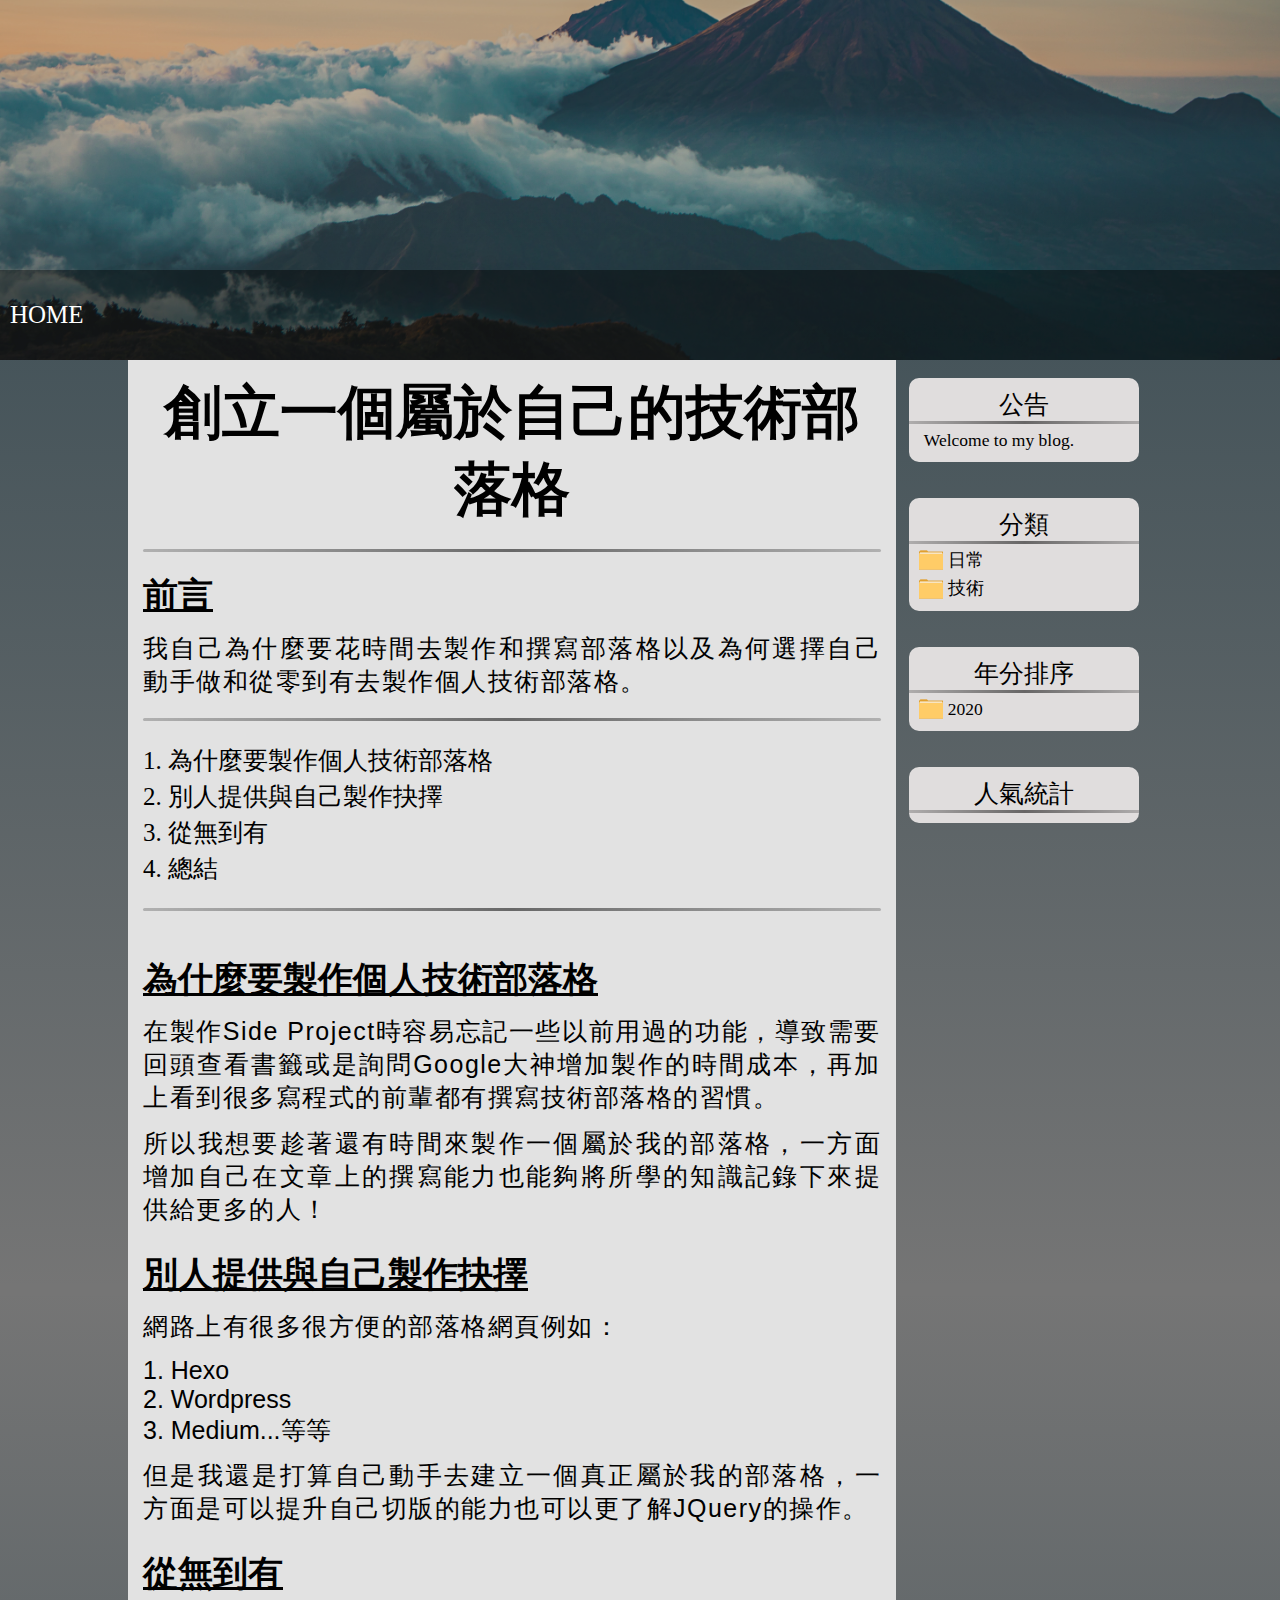
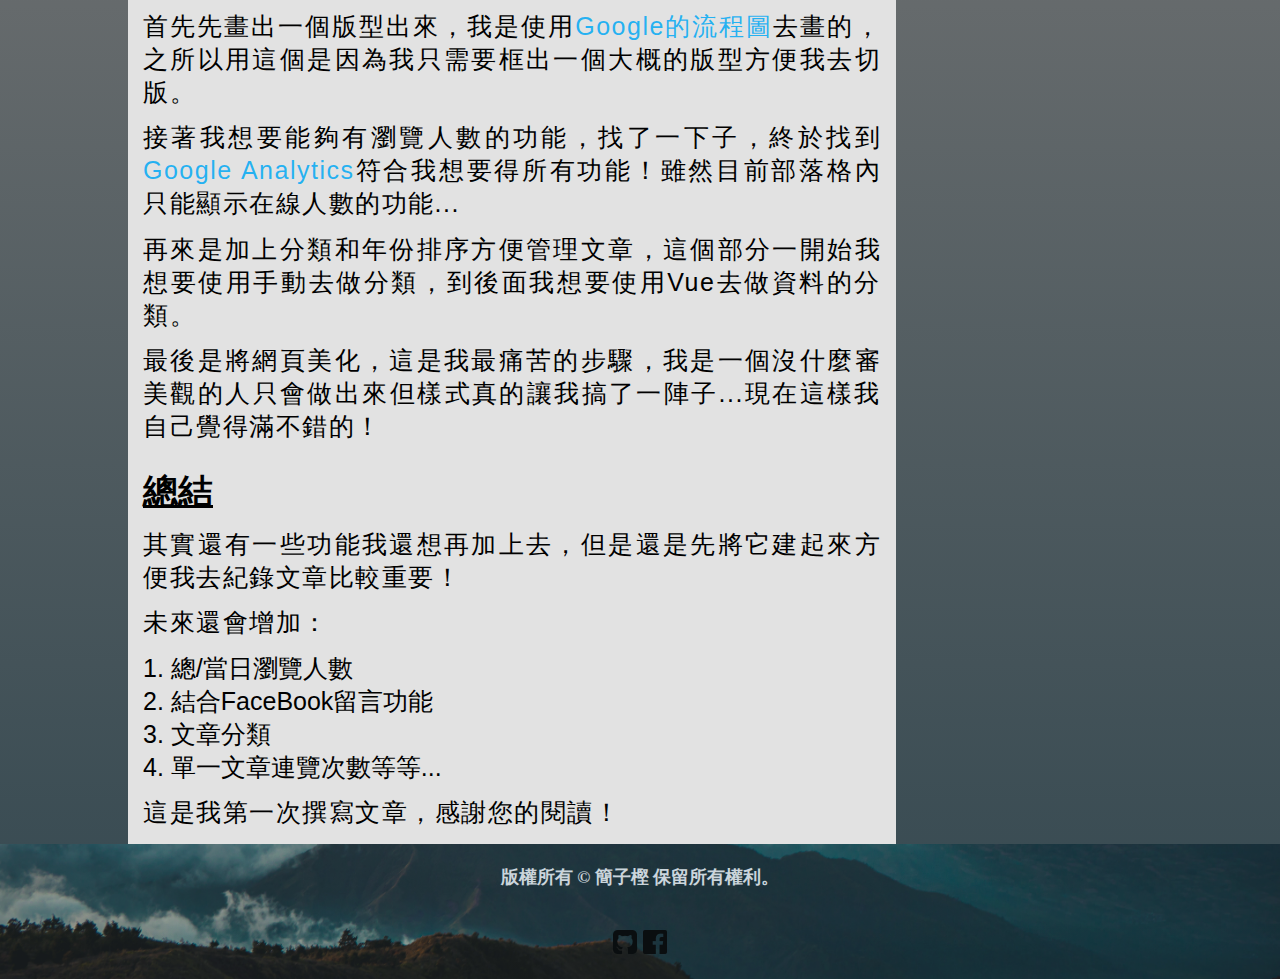
==== article/2020_technology1.html @ d1a33027 "version1.1.0" ====
<!DOCTYPE html>
<html>
    <head>
        <title>個人技術部落格</title>
        <link rel="icon" href="../image/Personal_Blogs_ico.ico" type="image/x-icon">
        <meta name="viewport" content="width=device-width, initial-scale=1.0">
        <!-- Global site tag (gtag.js) - Google Analytics -->
        <script async src="https://www.googletagmanager.com/gtag/js?id=UA-174663250-1"></script>
        <script>
            window.dataLayer = window.dataLayer || [];
            function gtag(){dataLayer.push(arguments);}
            gtag('js', new Date());
            gtag('config', 'UA-174663250-1');
        </script>
        <link rel="stylesheet" type="text/css" href="../css/main.css">
        <link rel="stylesheet" type="text/css" href="../css/article.css">
    </head>
    <body>
        <div class="container">
            <!--標題列-->
            <div class="header">

            </div>
            <nav>
                <a href="https://jerrybull.github.io/Personal_Blogs/">HOME</a>
                <img src="../image/back.png">
            </nav>
            <!--標題列-->
            <!--文章-->
            <div class="content" style="background: #e2e2e2;padding: 15px;">
                <h1 class="article_title">創立一個屬於自己的技術部落格</h1>
                <hr class="article_hr">
                <section class="preface">
                    <h3 class="content_title">前言</h3>
                    <p>我自己為什麼要花時間去製作和撰寫部落格以及為何選擇自己動手做和從零到有去製作個人技術部落格。</p>
                </section>
                <hr class="article_hr">
                <section>
                    <ol class="table_of_Contents">
                        <li>為什麼要製作個人技術部落格</li>
                        <li>別人提供與自己製作抉擇</li>
                        <li>從無到有</li>
                        <li>總結</li>
                    </ol>
                </section>
                <hr class="article_hr">
                <section class="paragraph">
                    <h3 class="content_title">為什麼要製作個人技術部落格</h3>
                    <p>在製作Side Project時容易忘記一些以前用過的功能，導致需要回頭查看書籤或是詢問Google大神增加製作的時間成本，再加上看到很多寫程式的前輩都有撰寫技術部落格的習慣。</p>
                    <p>所以我想要趁著還有時間來製作一個屬於我的部落格，一方面增加自己在文章上的撰寫能力也能夠將所學的知識記錄下來提供給更多的人！</p>
                </section>
                <section class="paragraph">
                    <h3 class="content_title">別人提供與自己製作抉擇</h3>
                    <p>網路上有很多很方便的部落格網頁例如：</p>
                    <ol>
                        <li>Hexo</li>
                        <li>Wordpress</li>
                        <li>Medium...等等</li>
                    </ol>
                    <p>但是我還是打算自己動手去建立一個真正屬於我的部落格，一方面是可以提升自己切版的能力也可以更了解JQuery的操作。</p>
                </section>
                <section class="paragraph">
                    <h3 class="content_title">從無到有</h3>
                    <p>首先先畫出一個版型出來，我是使用<a href="https://app.diagrams.net/">Google的流程圖</a>去畫的，之所以用這個是因為我只需要框出一個大概的版型方便我去切版。</p>
                    <p>接著我想要能夠有瀏覽人數的功能，找了一下子，終於找到<a href="https://analytics.google.com/">Google Analytics</a>符合我想要得所有功能！雖然目前部落格內只能顯示在線人數的功能...</p>
                    <p>再來是加上分類和年份排序方便管理文章，這個部分一開始我想要使用手動去做分類，到後面我想要使用Vue去做資料的分類。</p>
                    <p>最後是將網頁美化，這是我最痛苦的步驟，我是一個沒什麼審美觀的人只會做出來但樣式真的讓我搞了一陣子...現在這樣我自己覺得滿不錯的！</p>
                </section>
                <section class="paragraph">
                    <h3 class="content_title">總結</h3>
                    <p>其實還有一些功能我還想再加上去，但是還是先將它建起來方便我去紀錄文章比較重要！</p>
                    <p>未來還會增加：</p>
                    <ol>
                        <li>總/當日瀏覽人數</li>
                        <li>結合FaceBook留言功能</li>
                        <li>文章分類</li>
                        <li>單一文章連覽次數等等...</li>
                    </ol>
                    <p>這是我第一次撰寫文章，感謝您的閱讀！</p>
                </section>
            </div>
            <!--文章-->
            <div class="menu" id="menu"></div>
            <div class="footer" id="footer"></div>
        </div>
    </body>
    <script src="https://cdnjs.cloudflare.com/ajax/libs/jquery/3.5.1/jquery.min.js"></script>
    <script src="../js/main.js"></script>
</html>
---- css/main.css ----
* {
  padding: 0;
  margin: 0;
  box-sizing: border-box;
}

html {
  font-size: 25px;
}
html li {
  list-style: none;
}
html a {
  text-decoration: none;
}

body {
  background: linear-gradient(#344850, #0000008a, #344850);
}

::-webkit-scrollbar {
  width: 1vw;
}

::-webkit-scrollbar-track {
  -webkit-border-radius: 10px;
  border-radius: 10px;
}

::-webkit-scrollbar-thumb {
  -webkit-border-radius: 4px;
  border-radius: 10px;
  background: #dbdbdb;
}

.container {
  display: grid;
  grid-template-columns: repeat(10, 1fr);
  grid-template-rows: 30vh 10vh auto 15vh;
}
.container .header {
  background: url("../image/header.jpg");
  background-position: bottom;
  background-size: cover;
  opacity: 0.7;
  z-index: -1;
  grid-column: 1/11;
  grid-row: 1/3;
}
.container nav {
  position: relative;
  background: #0000006b;
  grid-column: 1/11;
  grid-row: 2/3;
}
.container nav a {
  color: white;
  line-height: 10vh;
  transition: 0.5s;
  margin: 10px;
}
.container nav a:hover {
  color: red;
}
.container nav img {
  display: none;
  position: absolute;
  top: 50%;
  height: 60%;
  transform: translateY(-50%);
  right: 1%;
  cursor: pointer;
}
.container .shrink_nav {
  z-index: 10;
  position: fixed;
  width: 99vw;
  height: 10vh;
}
.container .content {
  grid-column: 2/8;
  grid-row: 3/4;
  display: flex;
  flex-direction: column;
}
.container .content .display_hr {
  margin: 1.5vh 0.7vh;
  height: 0.2vh;
  background: linear-gradient(90deg, #00000038, #fff, #00000038);
  border: none;
  border-radius: 20px;
}
.container .content .content_box {
  width: 90%;
  margin: 1vh 5% 1vh 5%;
  background: #e2e2e2;
  border-radius: 10px;
  padding: 10px;
  overflow: hidden;
}
.container .content .content_box a {
  color: black;
  text-decoration: none;
  font-size: 1.4rem;
  font-family: Microsoft JhengHei;
}
.container .content .content_box hr {
  position: relative;
  width: 109%;
  left: -10px;
  border: none;
  height: 2px;
  margin: 1% 0;
  background: linear-gradient(90deg, #00000061, #0000008a, #00000061);
  border-radius: 40%;
}
.container .content .content_box span {
  font-family: Microsoft JhengHei;
  display: block;
  font-size: 1rem;
}
.container .content .content_page {
  margin: 0 auto;
  width: 60%;
  height: 45px;
  display: flex;
}
.container .content .content_page .left {
  position: relative;
  height: 100%;
  width: 20%;
  max-width: 45px;
  background: white;
  border-radius: 50% 0 0 50%;
  border: 1px solid black;
  cursor: pointer;
}
.container .content .content_page .page {
  flex: 1;
  background: #f4eded;
  border-top: 1px solid black;
  border-bottom: 1px solid black;
  display: flex;
  justify-content: center;
  align-items: center;
}
.container .content .content_page .page span {
  text-align: center;
  background: #deb8878a;
  cursor: pointer;
  margin: 5px;
  display: inline-block;
  width: 30px;
  height: 30px;
  border-radius: 50%;
  line-height: 30px;
}
.container .content .content_page .right {
  position: relative;
  height: 100%;
  width: 20%;
  max-width: 45px;
  background: white;
  border-radius: 0 50% 50% 0;
  border: 1px solid black;
  cursor: pointer;
}
.container .content .content_page img {
  position: absolute;
  top: 50%;
  left: 50%;
  transform: translate(-50%, -50%);
}
.container .menu {
  grid-row: 3/4;
  grid-column: 8/10;
  display: flex;
  flex-direction: column;
}
.container .menu .menu_box {
  overflow: hidden;
  width: 90%;
  margin: 2vh 5%;
  padding: 10px;
}
.container .menu hr {
  position: relative;
  width: 110%;
  left: -10px;
  height: 3px;
  background: linear-gradient(90deg, #00000038, #0000008a, #00000038);
  border: none;
}
.container .menu span {
  display: block;
  width: 100%;
  text-align: center;
}
.container .menu p {
  display: inline-block;
  text-align: left;
  font-size: 0.7rem;
  margin: 0 5px;
}
.container .menu ul li {
  display: none;
  font-size: 0.7rem;
  margin: 0 0 0 31px;
}
.container .menu ul li a:visited {
  color: #5c5151;
}
.container .menu ul li a:link {
  color: #5c5151;
}
.container .menu img {
  vertical-align: middle;
  cursor: pointer;
}
.container .menu a {
  text-align: justify;
}
.container .menu .announcement {
  background: #e0dddd;
  border-radius: 10px;
}
.container .menu .classification {
  background: #e0dddd;
  border-radius: 10px;
}
.container .menu .years_Sort {
  background: #e0dddd;
  border-radius: 10px;
}
.container .menu .statistics {
  border-radius: 10px;
  background: #e0dddd;
}
.container .footer {
  background: url("../image/header.jpg");
  background-position: bottom;
  background-size: cover;
  opacity: 0.8;
  grid-column: 1/11;
  grid-row: 4/5;
  text-align: center;
  line-height: 7.5vh;
}
.container .footer p {
  font-size: 0.7rem;
  font-weight: bold;
  color: aliceblue;
}
.container .footer li {
  display: inline-block;
}

@media (min-width: 320px) and (max-width: 375px) {
  html {
    font-size: 20px;
  }

  .container {
    grid-template-columns: 1fr;
    grid-template-rows: 30vh 10vh auto auto 15vh;
  }
  .container nav img {
    height: 70%;
    right: 2%;
  }
  .container .shrink_nav {
    width: 100vw;
  }
  .container .menu {
    grid-row: 4/5;
    grid-column: 1/11;
  }
  .container .footer {
    grid-row: 5/6;
  }
  .container .content {
    grid-column: 1/11;
  }
  .container .content .content_page {
    width: 90%;
  }
}
@media (min-width: 376px) and (max-width: 414px) {
  .container {
    grid-template-columns: 1fr;
    grid-template-rows: 30vh 10vh auto auto 15vh;
  }
  .container nav img {
    height: 70%;
    right: 2%;
  }
  .container .shrink_nav {
    width: 100vw;
  }
  .container .menu {
    grid-row: 4/5;
    grid-column: 1/11;
  }
  .container .footer {
    grid-row: 5/6;
  }
  .container .content {
    grid-column: 1/11;
  }
  .container .content .content_page {
    width: 90%;
  }
}
@media (min-width: 415px) and (max-width: 768px) {
  .container {
    grid-template-columns: 1fr;
    grid-template-rows: 30vh 10vh auto auto 15vh;
  }
  .container nav img {
    height: 70%;
    right: 2%;
  }
  .container .shrink_nav {
    width: 100vw;
  }
  .container .menu {
    grid-row: 4/5;
    grid-column: 1/11;
  }
  .container .footer {
    grid-row: 5/6;
  }
  .container .content {
    grid-column: 1/11;
  }
  .container .content .content_page {
    width: 90%;
  }
}

/*# sourceMappingURL=main.css.map */
---- css/article.css ----
html {
  font-size: 25px;
}
html li {
  list-style-position: inside;
}

.article_title {
  text-align: center;
  font-family: Microsoft JhengHei;
  font-size: 2.3rem;
}

.article_hr {
  margin: 20px 0;
  border: none;
  height: 3px;
  background: linear-gradient(90deg, #00000038, #0000008a, #00000038);
  border-radius: 20px;
}

.table_of_Contents {
  font-size: 1rem;
}
.table_of_Contents li {
  list-style-position: inside;
  list-style-type: inherit;
  margin: 3px 0;
  font-size: 1rem;
}

.preface .content_title {
  font-size: 1.4rem;
  text-decoration: underline;
}
.preface p {
  text-align: justify;
  margin-top: 0.5rem;
  letter-spacing: 1.5px;
}

.paragraph {
  font-family: sans-serif;
}
.paragraph a:link {
  color: #03a9f4db;
}
.paragraph a:visited {
  color: #03a9f4db;
}
.paragraph .content_title {
  margin-top: 1rem;
  font-size: 1.4rem;
  text-decoration: underline;
}
.paragraph p {
  text-align: justify;
  margin-top: 0.5rem;
  letter-spacing: 1.5px;
}
.paragraph ol {
  list-style-position: inside;
  margin-top: 0.5rem;
}
.paragraph ol li {
  list-style-type: inherit;
}

@media (min-width: 320px) and (max-width: 375px) {
  html {
    font-size: 20px;
  }
}

/*# sourceMappingURL=article.css.map */
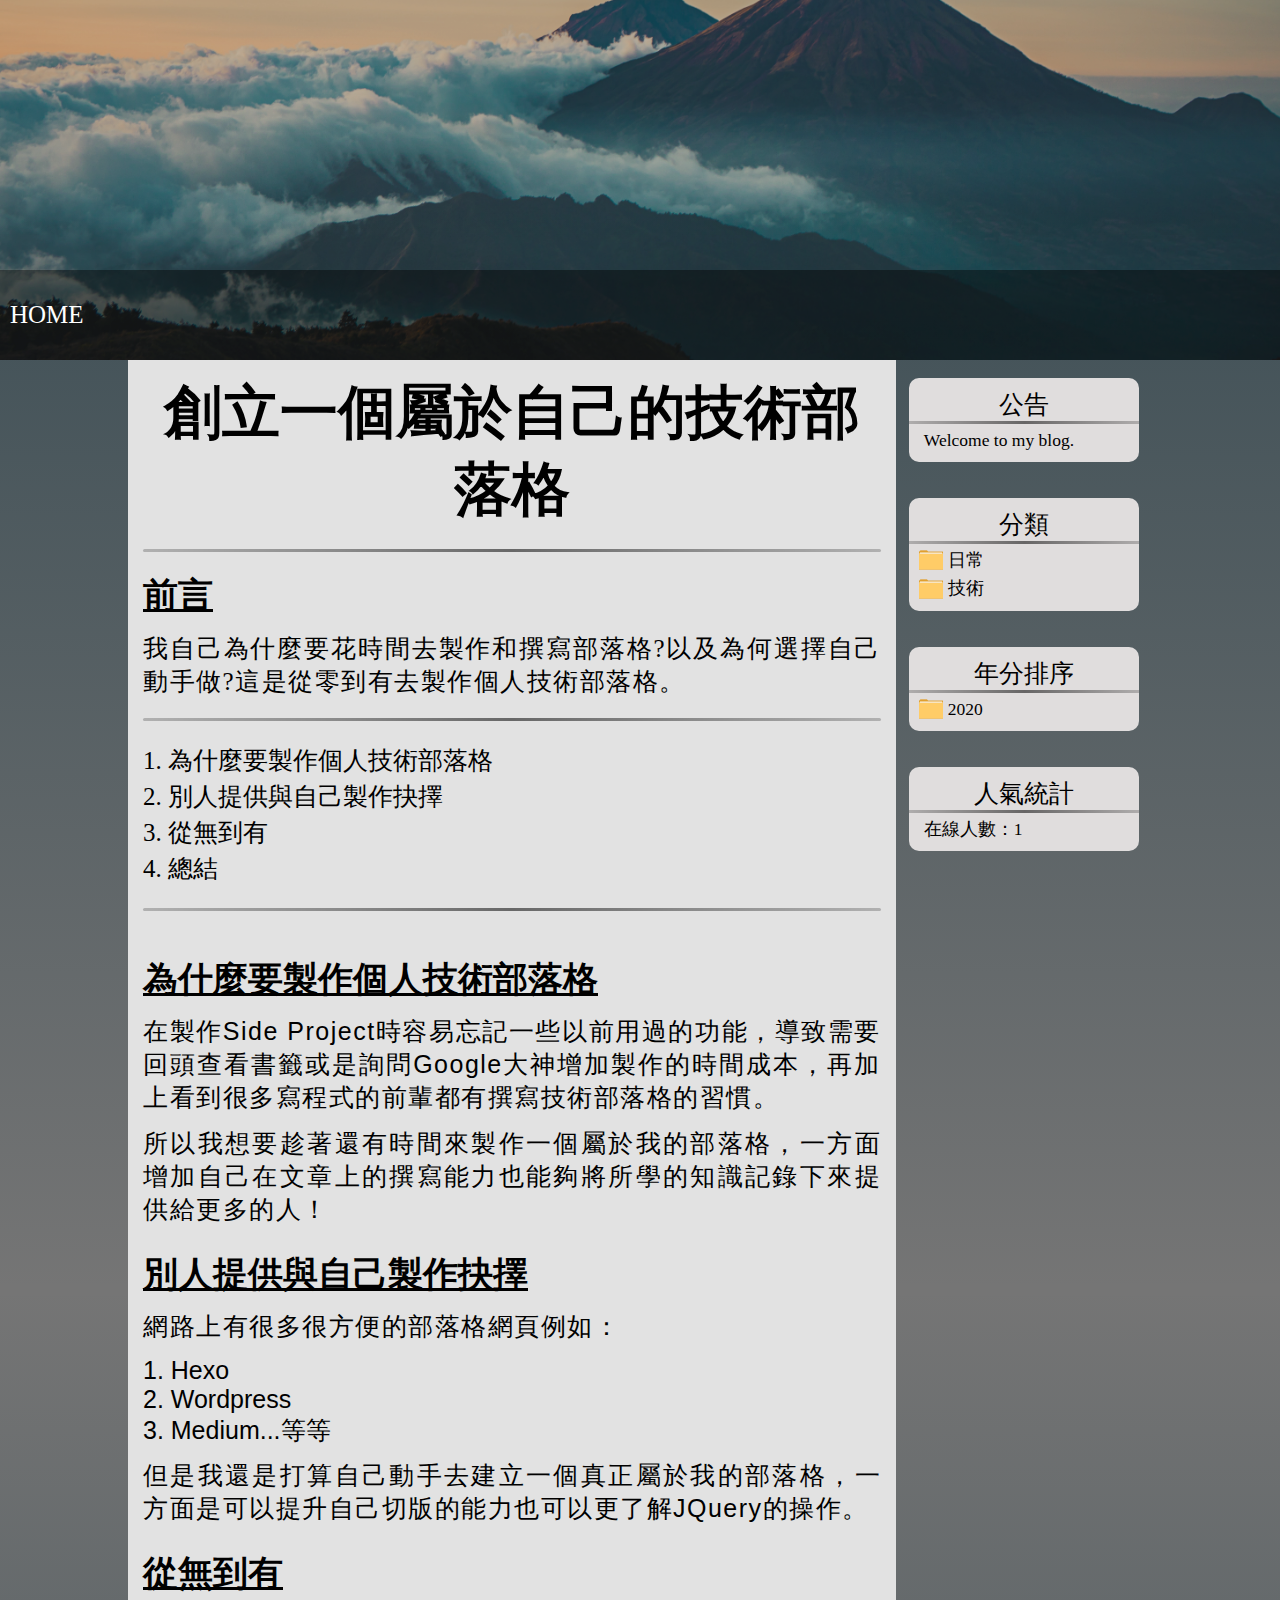
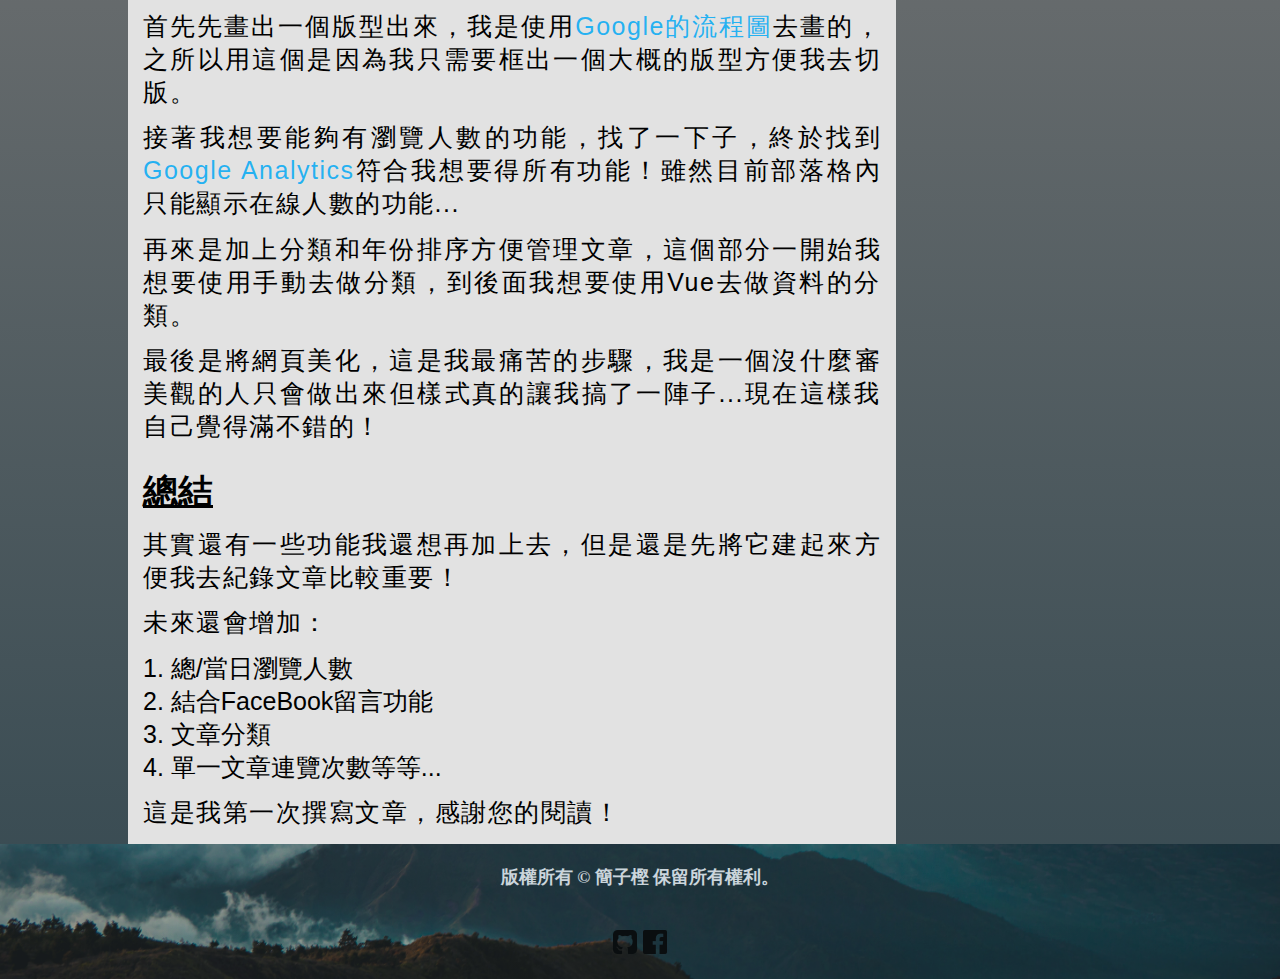
==== commit 0aad545f: "version1.1.2" ====
--- a/article/2020_technology1.html
+++ b/article/2020_technology1.html
@@ -32,7 +32,7 @@
                 <hr class="article_hr">
                 <section class="preface">
                     <h3 class="content_title">前言</h3>
-                    <p>我自己為什麼要花時間去製作和撰寫部落格以及為何選擇自己動手做和從零到有去製作個人技術部落格。</p>
+                    <p>我自己為什麼要花時間去製作和撰寫部落格?以及為何選擇自己動手做?這是從零到有去製作個人技術部落格。</p>
                 </section>
                 <hr class="article_hr">
                 <section>
@@ -85,5 +85,10 @@
         </div>
     </body>
     <script src="https://cdnjs.cloudflare.com/ajax/libs/jquery/3.5.1/jquery.min.js"></script>
+    <script>
+        $("#content").load("../block/article.html");
+        $("#menu").load("../block/menu.html");
+        $("#footer").load("../block/footer.html");
+    </script>
     <script src="../js/main.js"></script>
 </html>--- a/css/main.css
+++ b/css/main.css
@@ -103,6 +103,7 @@
   text-decoration: none;
   font-size: 1.4rem;
   font-family: Microsoft JhengHei;
+  text-align: justify;
 }
 .container .content .content_box hr {
   position: relative;
@@ -118,6 +119,7 @@
   font-family: Microsoft JhengHei;
   display: block;
   font-size: 1rem;
+  text-align: justify;
 }
 .container .content .content_page {
   margin: 0 auto;
@@ -213,6 +215,13 @@
 .container .menu ul li a:link {
   color: #5c5151;
 }
+.container .menu ol li {
+  list-style-position: inside;
+  list-style-type: inherit;
+}
+.container .menu ol li a {
+  font-size: 0.65rem;
+}
 .container .menu img {
   vertical-align: middle;
   cursor: pointer;
@@ -235,6 +244,9 @@
 .container .menu .statistics {
   border-radius: 10px;
   background: #e0dddd;
+}
+.container .menu .statistics #online {
+  display: inline;
 }
 .container .footer {
   background: url("../image/header.jpg");
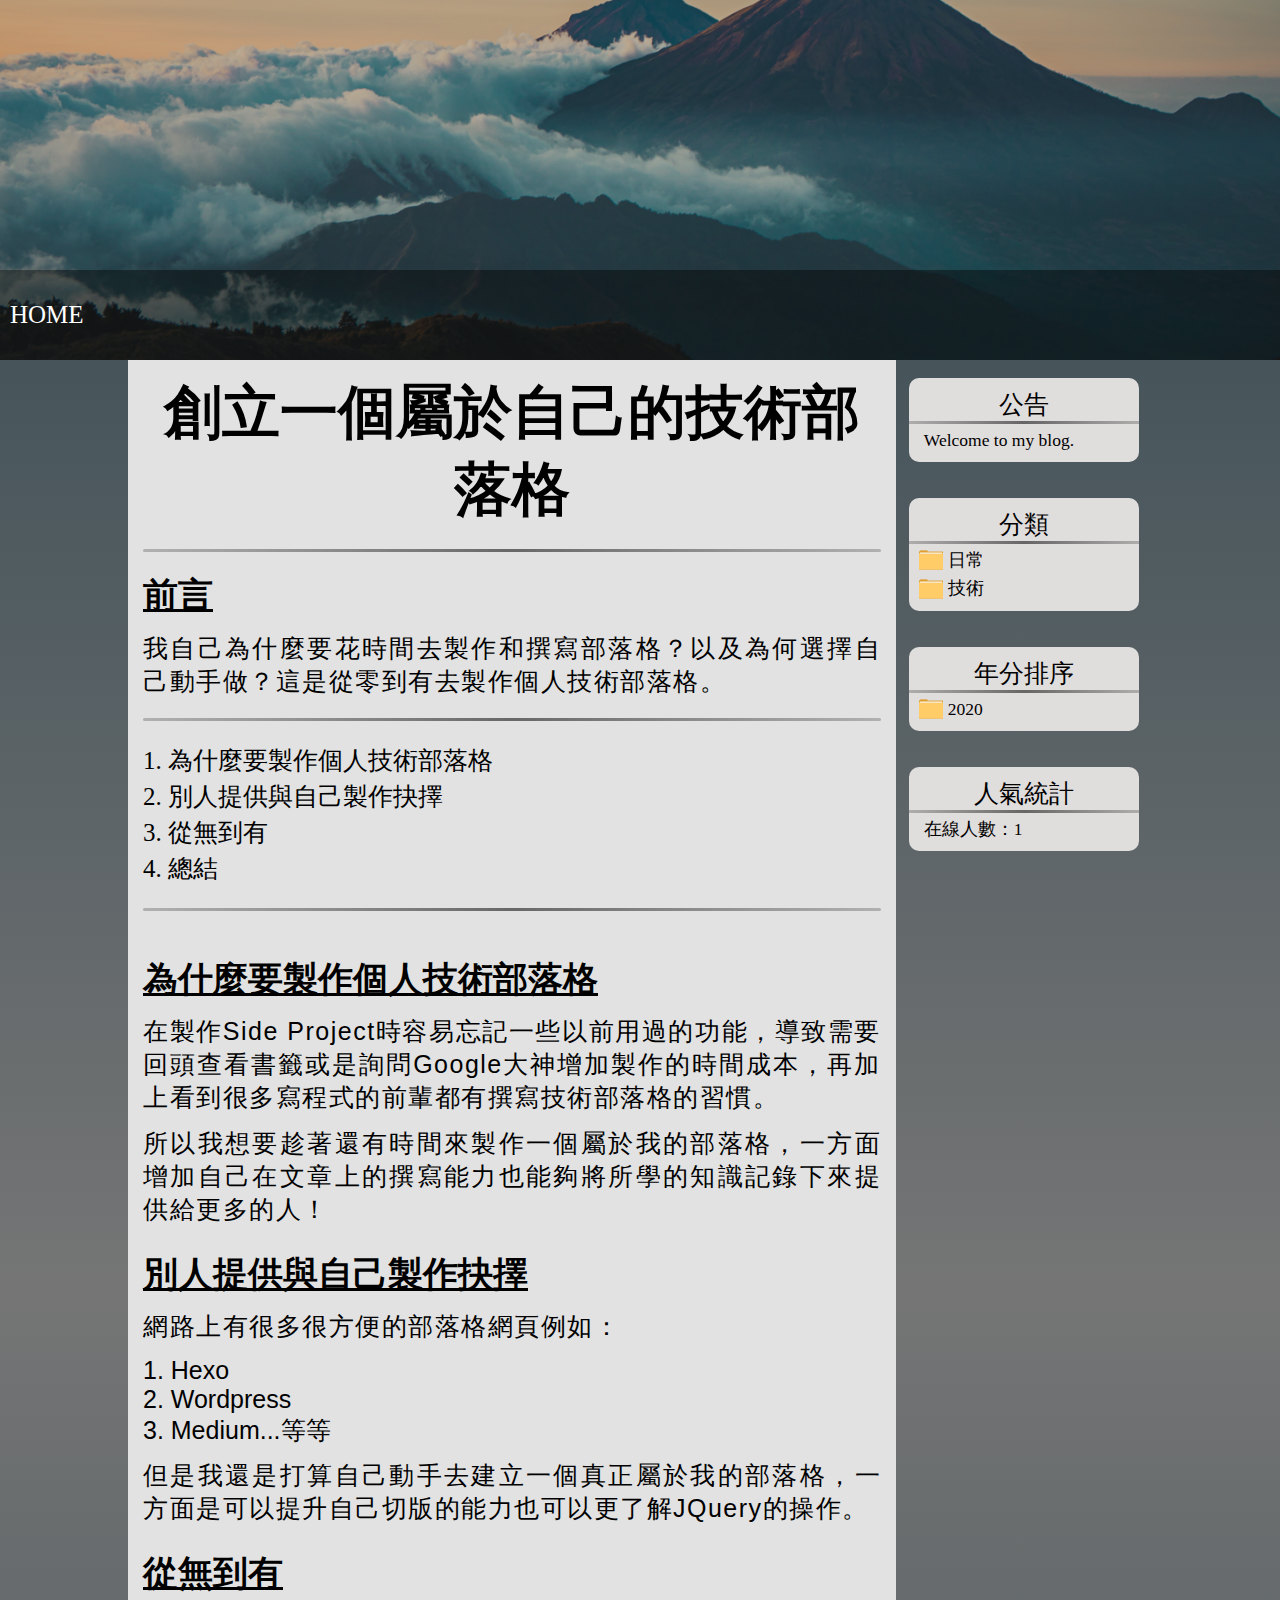
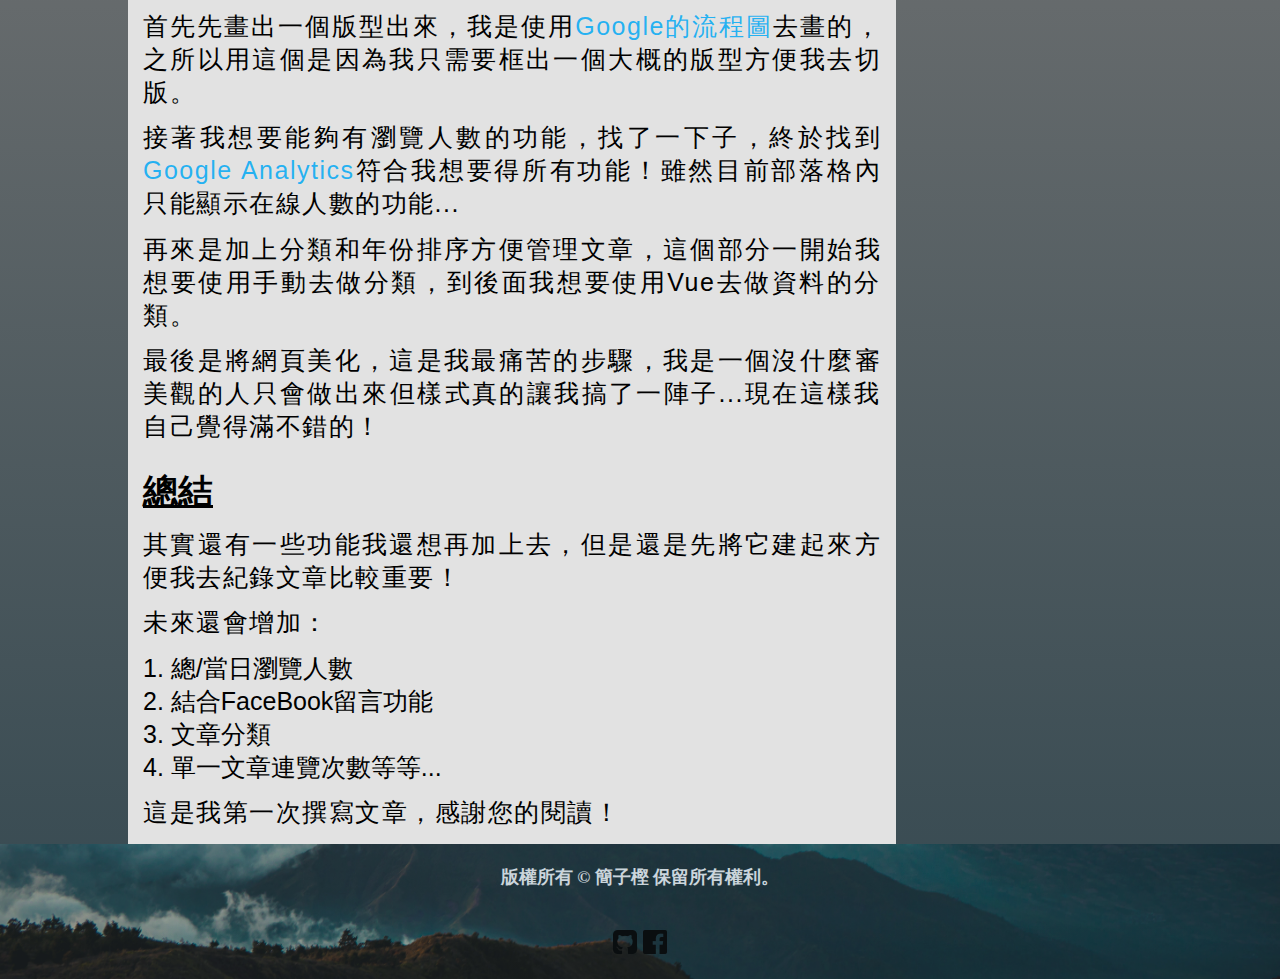
==== commit f1c0112f: "version1.1.2" ====
--- a/article/2020_technology1.html
+++ b/article/2020_technology1.html
@@ -32,7 +32,7 @@
                 <hr class="article_hr">
                 <section class="preface">
                     <h3 class="content_title">前言</h3>
-                    <p>我自己為什麼要花時間去製作和撰寫部落格?以及為何選擇自己動手做?這是從零到有去製作個人技術部落格。</p>
+                    <p>我自己為什麼要花時間去製作和撰寫部落格？以及為何選擇自己動手做？這是從零到有去製作個人技術部落格。</p>
                 </section>
                 <hr class="article_hr">
                 <section>
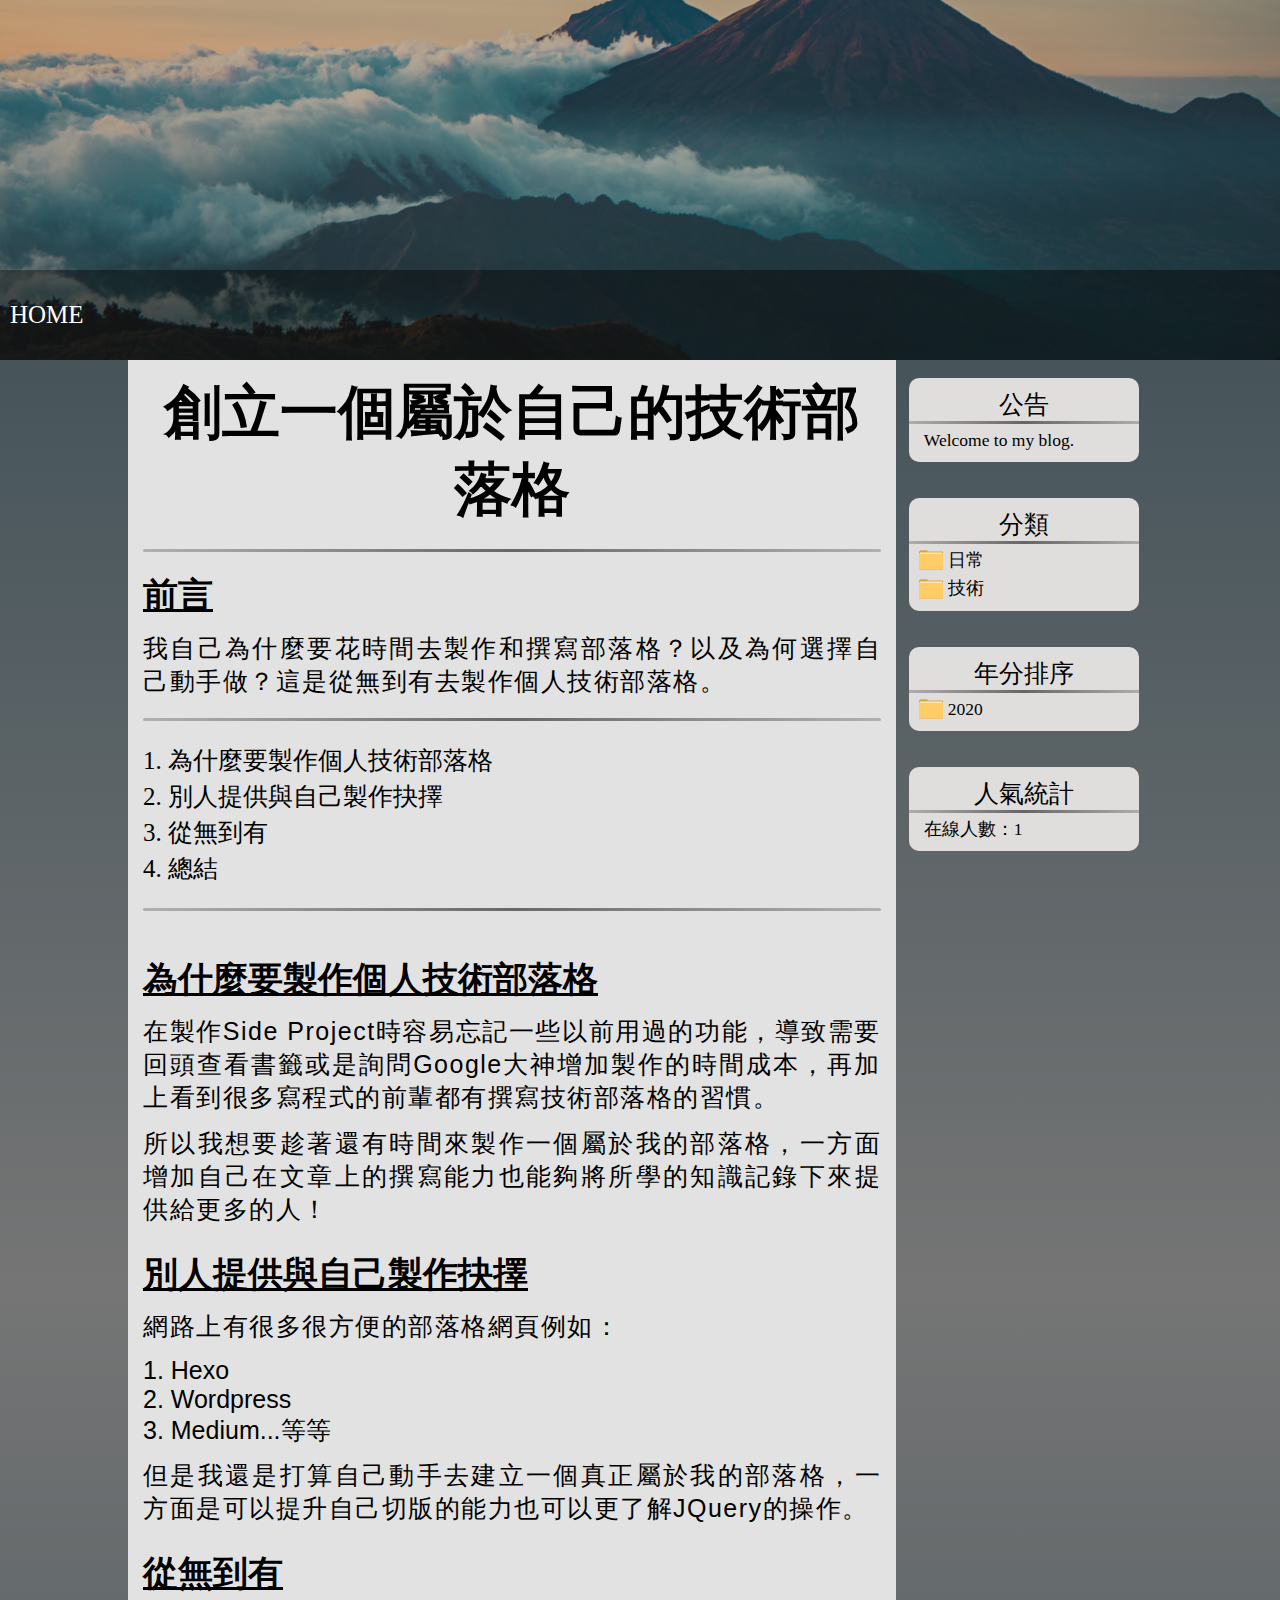
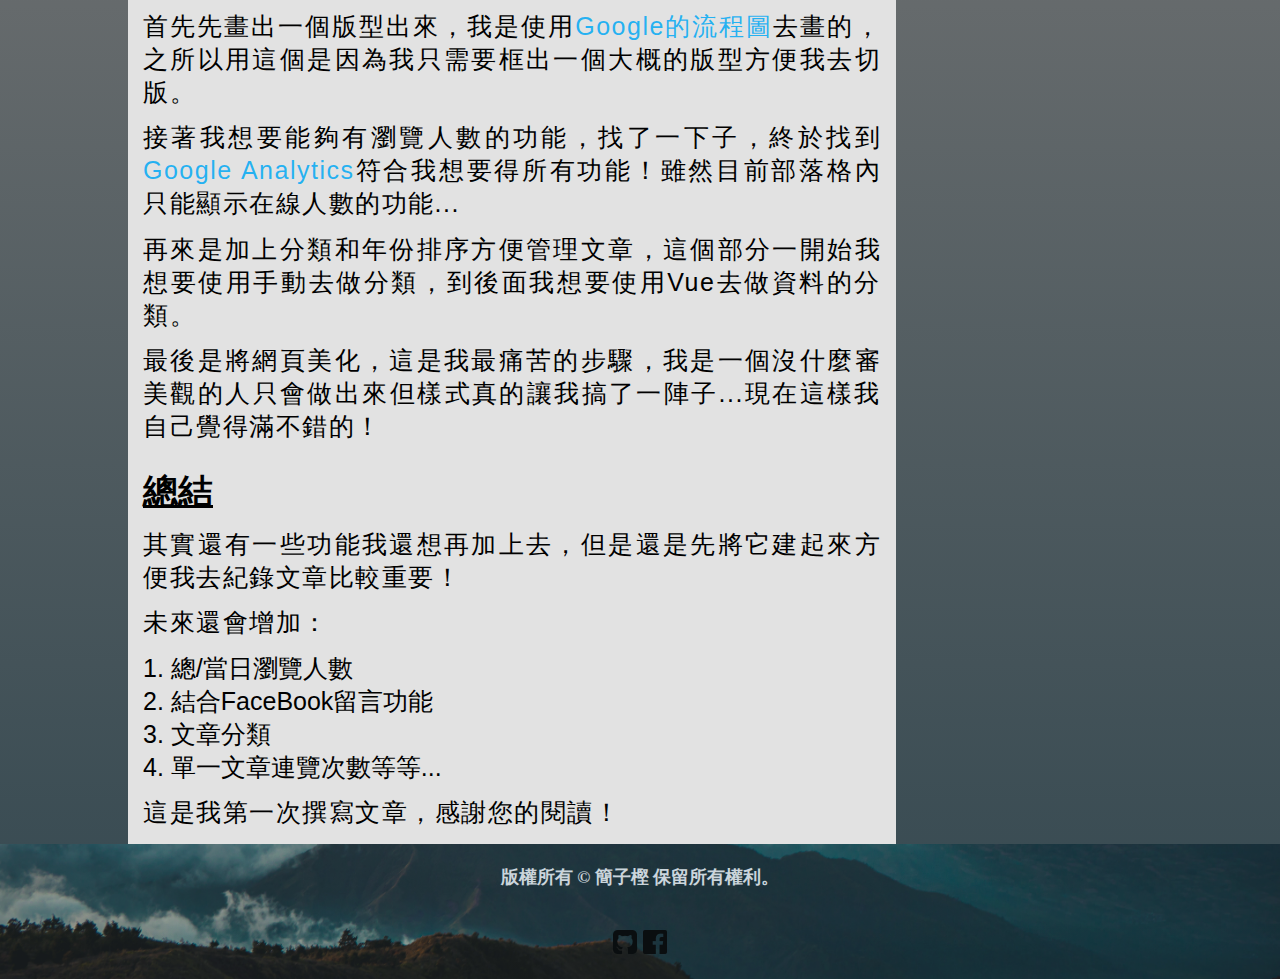
==== commit dd3e41c9: "version1.1.2" ====
--- a/article/2020_technology1.html
+++ b/article/2020_technology1.html
@@ -32,7 +32,7 @@
                 <hr class="article_hr">
                 <section class="preface">
                     <h3 class="content_title">前言</h3>
-                    <p>我自己為什麼要花時間去製作和撰寫部落格？以及為何選擇自己動手做？這是從零到有去製作個人技術部落格。</p>
+                    <p>我自己為什麼要花時間去製作和撰寫部落格？以及為何選擇自己動手做？這是從無到有去製作個人技術部落格。</p>
                 </section>
                 <hr class="article_hr">
                 <section>
--- a/css/main.css
+++ b/css/main.css
@@ -99,7 +99,7 @@
   overflow: hidden;
 }
 .container .content .content_box a {
-  color: black;
+  color: #03a9f4db;
   text-decoration: none;
   font-size: 1.4rem;
   font-family: Microsoft JhengHei;
@@ -120,6 +120,9 @@
   display: block;
   font-size: 1rem;
   text-align: justify;
+}
+.container .content .content_box span a {
+  font-size: 0.5rem;
 }
 .container .content .content_page {
   margin: 0 auto;
